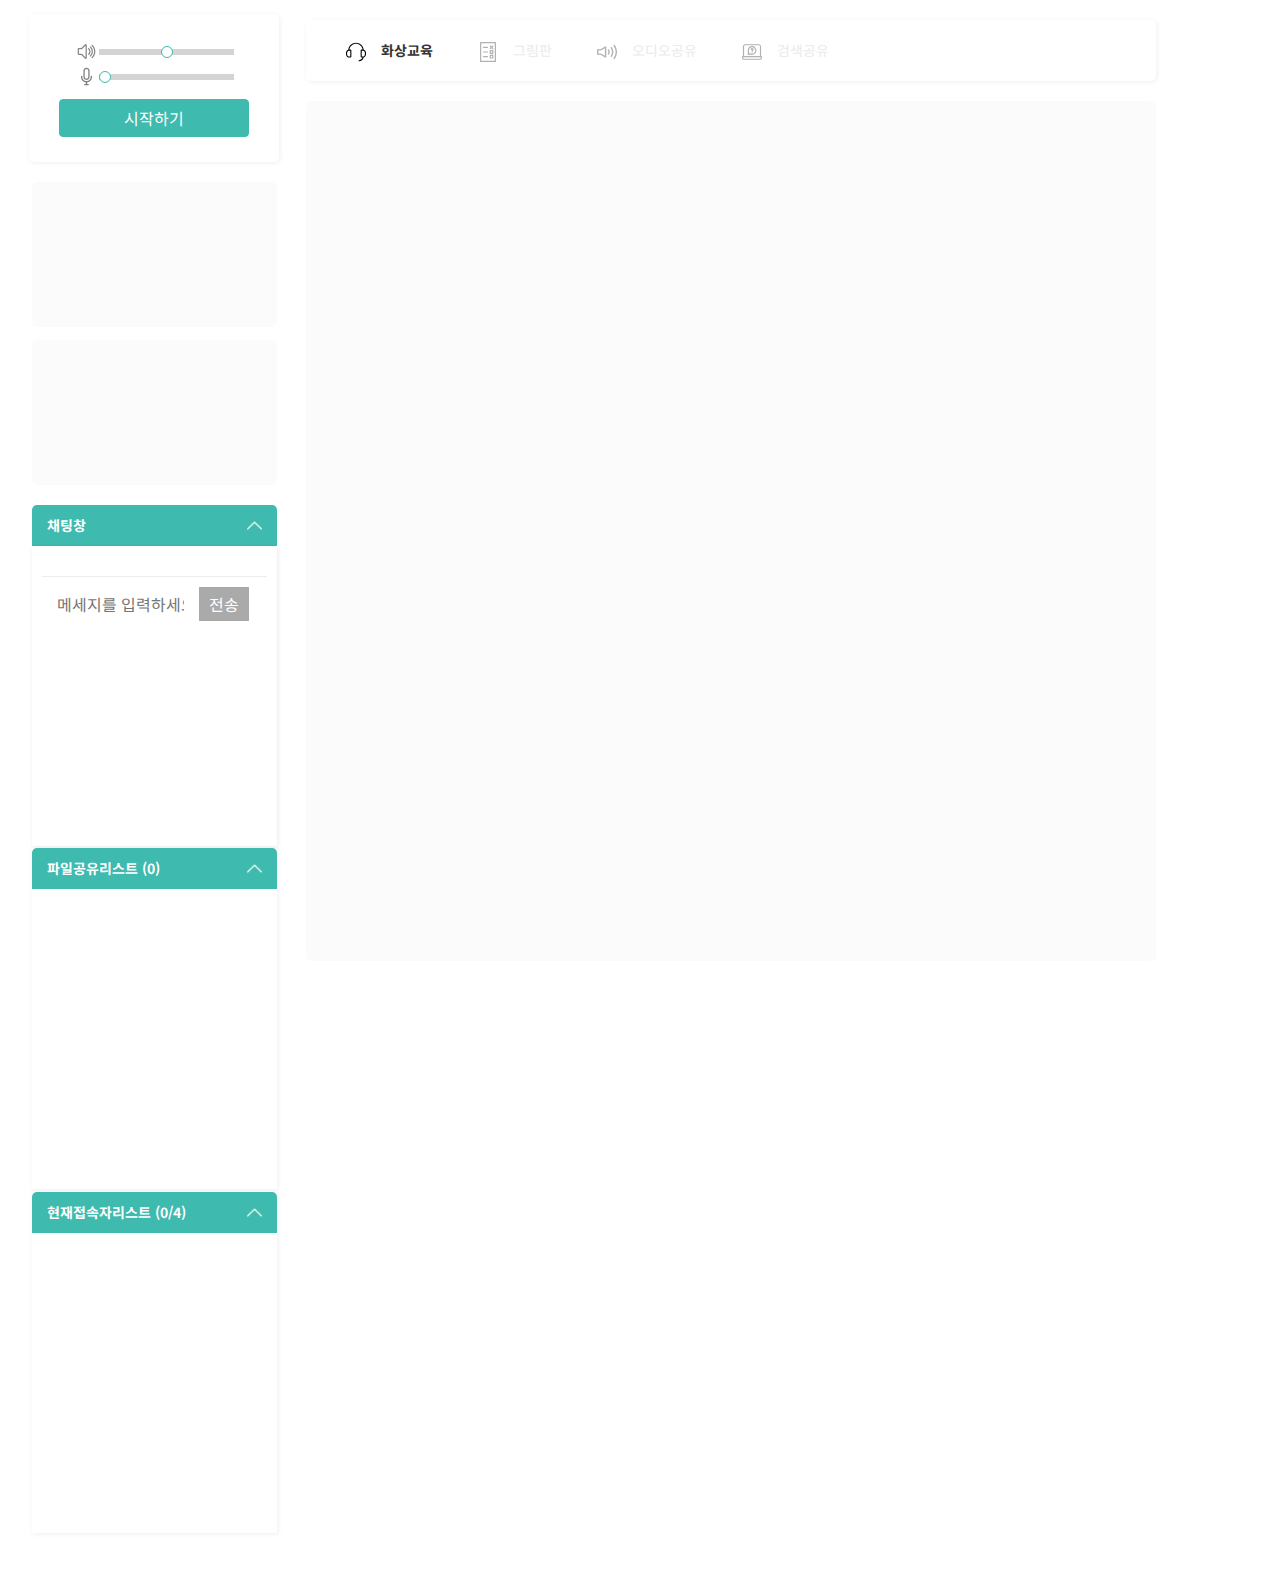
==== index.html @ 50031c92 "test" ====
﻿<!DOCTYPE html>
<html lang="ko">

<head>
    <meta http-equiv=”Content-Type” content=”text/html; charset=utf-8“>
    <meta http-equiv="X-UA-Compatible" content="IE=edge">
    <title>이지온</title>
    <meta name="description" content="홈페이지 소개">
    <meta property="og:type" content="website" />
    <meta property="og:image" content="img/opengraph-img.jpg" />
    <meta property="og:title" content="홈페이지 이름" />
    <meta property="og:description" content="홈페이지 소개" />
    <meta property="og:url" content="홈페이지 URL 입력" />
    <meta name="robots" content="index,follow" />
    <!-- Mobile Stuff -->
    <meta http-equiv="X-UA-Compatible" content="IE=edge">
    <meta name="viewport" content="width=device-width, initial-scale=1">
    <meta name="msapplication-tap-highlight" content="no">

    <!-- Chrome on Android -->

    <meta name="mobile-web-app-capable" content="yes">
    <meta name="application-name" content="홈페이지 이름">
    <!-- <link rel="apple-touch-icon" sizes="57x57" href="favicon/apple-icon-57x57.png">
    <link rel="apple-touch-icon" sizes="60x60" href="favicon/apple-icon-60x60.png">
    <link rel="apple-touch-icon" sizes="72x72" href="favicon/apple-icon-72x72.png">
    <link rel="apple-touch-icon" sizes="76x76" href="favicon/apple-icon-76x76.png">
    <link rel="apple-touch-icon" sizes="114x114" href="favicon/apple-icon-114x114.png">
    <link rel="apple-touch-icon" sizes="120x120" href="favicon/apple-icon-120x120.png">
    <link rel="apple-touch-icon" sizes="144x144" href="favicon/apple-icon-144x144.png">
    <link rel="apple-touch-icon" sizes="152x152" href="favicon/apple-icon-152x152.png">
    <link rel="apple-touch-icon" sizes="180x180" href="favicon/apple-icon-180x180.png">
    <link rel="icon" type="image/png" sizes="192x192" href="favicon/android-icon-192x192.png">
    <link rel="icon" type="image/png" sizes="32x32" href="favicon/favicon-32x32.png">
    <link rel="icon" type="image/png" sizes="96x96" href="favicon/favicon-96x96.png">
    <link rel="icon" type="image/png" sizes="16x16" href="favicon/favicon-16x16.png">
    <link rel="manifest" href="favicon/manifest.json"> -->
    <link href="https://fonts.googleapis.com/css?family=Noto+Sans+KR:400,500,700&display=swap&subset=korean" rel="stylesheet">
    <meta name="msapplication-TileColor" content="#ffffff">
    <meta name="msapplication-TileImage" content="favicon/ms-icon-144x144.png">
    <meta name="theme-color" content="rgba(0,0,0,0)">
    <meta name="naver-site-verification" content="01f26d1bf9dfb238fe359fb66ee4c816281dd2fe" />
    <link rel="canonical" href="홈페이지 URL 입력">
    <link rel="stylesheet" href="css/style.css">
    <link rel="stylesheet" href="css/owl.carousel.min.css">
    <link rel="stylesheet" href="css/owl.theme.default.min.css">

    <link rel="stylesheet" href="https://cdnjs.cloudflare.com/ajax/libs/twitter-bootstrap/4.3.1/css/bootstrap.min.css">
    <script type='text/javascript' src='https://cdn.scaledrone.com/scaledrone.min.js'></script>

    <script type="text/javascript" src="https://code.jquery.com/jquery-3.3.1.min.js"></script>

    <link rel="stylesheet" href="stylesheets/pinBoard.css">
    <link rel="stylesheet" href="css/chat.css">
</head>
<style>
    .col-lg-5 {
        max-width: 100%
    }

    .card-body{
        padding: 0px 0px 0px 15px;
    }

</style>

<body>
    <header>
    </header>
    <main>
        <section id="section02">
            <div class="tab-wrap">
                <div class="sound">
                    <div class="sound-btn"></div>
                    <input type="range" id="inputSlider" name="sound" class="volume" min="0" max="100" step="0.01" value="50">
                </div>
                <div class="mic">
                    <div class="mic-btn"></div>
                    <input type="range" name="mic" class="volume" min="1" max="100" step="1" value="1" onchange="vChange('mic', this.value)">
                </div>

                <div class="col-lg-5" style="max-width:100%">
                    <div class="mt-12 text-center">
                        <span class="mr-2">
                            <a id="enterBtn" href="#" class="btn btn-primary btn-user text-center" style="width: 100%;color: #fff;margin-top: 10px;background:#3ebaae; border: 1px solid #3ebaae">
                                시작하기
                            </a>
                        </span>
                    </div>
                </div>
            </div>
            <div class="student-wrap">
                <div class="box">
                    <video id="localVideo" class="remote-video center w-300 h-300" muted autoplay playsinline></video>
                </div>
                <div class="box">
                    <!-- <div class="card-body">
                        <main class="text-center">
                            <div class="row" style="width:370px;height: 215px;" id="remoteVideo1"> otherVideos
                            </div>
                        </main>
                    </div> -->
                    <video id="remoteVideo1" class="remote-video center w-300 h-300" muted autoplay playsinline></video>
                </div>
                <!-- <div class="box">
                    <div class="row" style="width:250px;" id="otherVideos">
                    </div>
                    <video id="remoteVideo2" class="remote" muted autoplay playsinline></video>
                </div> -->
            </div>
            <div class="chat-wrap">
                <div class="title">채팅창</div>
                <div class="chat" style="overflow-y:auto">
                    <div class="member">
                        <div class="profile-name">
                            <!--                            <div class="profile"></div>-->
                            <!--                            <div class="name">profile name</div>-->
                        </div>
                        <!--
                        <div class="chatbox">Greg Abbott, the Republican governor of the
                            country’s largest Republican-controlled
                            state, is facing increasing pressure over his
                            decision to open the economy.</div>
-->
                    </div>
                    <!--
                    <div class="me">
                        <div class="chatbox">Greg Abbott, the Republican governor of the
                            country’s largest Republican-controlled </div>
                    </div>
-->
                    <div class="messages">

                    </div>
                    <form name="chat_form" class="footer" onsubmit="return false;">
                        <input id="chat_text" type="text" placeholder="메세지를 입력하세요.">
                        <button type="submit" style="color:#fff">전송</button>
                    </form>
                    <template data-template="message">
                        <div class="message">
                            <div class="message__name"></div>
                            <div class="message__bubble"></div>
                        </div>
                    </template>
                </div>
            </div>
            <div class="file-share">
                <div class="title" id="file_title">파일공유리스트 (0)</div>
                <!--               파일 수 만큼 숫자변경 -->

                <div class="wrap" id="read">
                    <!--
                        <div class="file">
                            <p>과제01.jpg</p>
                            <p>보기</p>
                            <p>다운받기</p>
                        </div>
-->
                    <!-- <?php include 'readdir.php'?> -->
                </div>

            </div>
            <div class="accessor">
                <div class="title" id="join_user">현재접속자리스트 (0/4)</div>
                <!--접속자 수 만큼 변경-->
                <div class="wrap" id="join_list">

                </div>
            </div>

        </section>
        <section id="section01">
            <div class="tab-wrap">
                <div class="tab on first_tab" onclick="openTab(event, 'tab1')">화상교육</div>
                <div class="tab other_tab" onclick="openTab(event, 'tab2')">그림판</div>
                <div class="tab other_tab" onclick="openTab(event, 'tab3')">오디오공유</div>
                <div class="tab other_tab" onclick="openTab(event, 'tab4')">검색공유</div>
                <div class="rec">
                    <!-- <div class="rec-box on">녹화중</div> -->
                    <div id="time" class="rec-time"></div>
                    <div class="test"></div>
                </div>
            </div>
            <div class="c-box01 tabcontent" id="tab1">

                <!-- <div class="row">
                    <div id="controlLeft" class="col-6 col-sm-6 col-md-6">
                        <button id="startCall">시작</button>
                    </div>
                    <div id="controlRight" class="col-6 col-sm-6 col-md-6">
                        <button id="stopCall">종료</button>
                    </div>
                </div> -->
                <video class="remote-video center w-300 h-300" muted autoplay playsinline></video>

            </div>
            <div class="c-box01 tabcontent canvas_tab" id="tab2" style="display:none">
                <div class="pinBoard"></div>

                <script src="./draw_js/pinBoard.js"></script>
                <script src="./draw_js/jquery.min.js"></script>

                <script>
                    pinBoard();
                </script>
            </div>
            <div class="c-box01 tabcontent" id="tab3" style="display:none">
                <div class="audio">
                    <form id="fileInfo" method="post" enctype="multipart/form-data">
                        <div class="filebox">
                            <div class="btn" onclick="document.querySelector('#fileInput').click();">첨부파일</div>
                            <div id="file_name">첨부파일이름</div>
                            <input type="file" id="fileInput" name="files" style="display:none" onchange="change(this)">
                            <button disabled id="sendFile">Send</button>
                            <button disabled id="abortButton" style="display:none">Abort</button>
                        </div>
                    </form>
                </div>
            </div>
            <div class="c-box01 tabcontent" id="tab4" style="display:none;overflow-y: scroll;">
                <div>
                    <input type="text" id="nsearch" name="nsearch" onkeydown="javascript:Enter_Check();">
                    <button id="nbtn" onclick="naver_btn()">검색</button>
                </div>
                <div id="naver"></div>
            </div>
        </section>

    </main>

    <footer>

    </footer>
    
</body>
<!--    <script src="video.js"></script>-->
<script src="https://cdnjs.cloudflare.com/ajax/libs/jquery/3.4.1/jquery.slim.min.js"></script>
<script src="https://cdnjs.cloudflare.com/ajax/libs/twitter-bootstrap/4.3.1/js/bootstrap.min.js"></script>

<link rel="stylesheet" href="https://maxcdn.bootstrapcdn.com/bootstrap/4.1.1/css/bootstrap.min.css" />
<script src="https://webrtc.github.io/adapter/adapter-latest.js"></script>
<script src="https://cdn.jsdelivr.net/npm/@remotemonster/sdk/remon.min.js"></script>
<script src="https://cdn.jsdelivr.net/npm/@remotemonster/sdk"></script>
<script src="./chat_script.js"></script>
<script src="./js/demo.js"></script>
<script src="./js/search.js"></script>
<script src="./js/index.js"></script>
<script src="./js/canvas_recode.js"></script>
<script src="./js/room.js"></script>
<script src="./js/volumecontrol.js"></script>
<script src="./js/main.js" async></script>
<script src="./js/file_main.js"></script>
<script src="./js/ga.js"></script>
<script src="./js/record.js"></script>

<script src="https://webrtc.github.io/adapter/adapter-latest.js"></script>
<script type="text/javascript" src="https://code.jquery.com/jquery-3.3.1.min.js"></script>

<script type="text/javascript" src="js/script.js"></script>
<script type="text/javascript" src="js/owl.carousel.min.js"></script>

<!-- Bootstrap core JavaScript-->
<script src="vendor/jquery/jquery.min.js"></script>
<script src="vendor/bootstrap/js/bootstrap.bundle.min.js"></script>

<!-- Core plugin JavaScript-->
<script src="vendor/jquery-easing/jquery.easing.min.js"></script>
<!-- Custom scripts for all pages-->
<script src="js/sb-admin-2.min.js"></script>

</html>
---- css/style.css ----
@import url(https://cdn.rawgit.com/openhiun/hangul/14c0f6faa2941116bb53001d6a7dcd5e82300c3f/nanumbarungothic.css);


/**

 font-weight:200 = UltraLight
 font-weight:300 = Light
 font-weight:400 = Regular
 font-weight:700 = Bold

**/
*{font-family: 'Noto Sans KR', sans-serif ;font-weight: 400;letter-spacing: 0px;word-break: keep-all;color: #666;box-sizing: border-box}
body,div,
p,
ul,
li  {
    font-weight: 400;
    padding: 0;
    color: #333;
}

a {
    cursor: pointer
}

a:link {
    color: #333;
    text-decoration: none;
}

a:visited {
    color: #333;
    text-decoration: none;
}

a:hover {
    text-decoration: none;
}

ul {
    -webkit-padding-start: 0
}

li {
    list-style: none;
}

textarea {
    resize: none;
    padding: 5px;
    font-size: 14px
}

button {
    cursor: pointer
}

input,
button {
    border-radius: 0;
    background: #fff;
    border: 1px solid #aaa
}

input:focus {
    border-color: 
}

/*input[type=range] { width:100%; -webkit-appearance: ; background: transparent; }*/
 input[type=range] {
    -webkit-appearance: none; 
    width: 100%; 
    height: 6px;
    background: #d5d4d3; 
    cursor: pointer;
    border-radius: 0; /* iOS */
    transition: background 450ms ease-in;
    position: relative;
     top: -3px;
     display: inline-block;
     padding: 0;
  }

  input[type=range]:focus {
    outline: none; 
  }

  input[type=range]::-webkit-slider-thumb{
    -webkit-appearance: none;
    width: 12px;
    height: 12px;
    background: #fff;
    border: 1px solid #3ebaae;
    border-radius:50%;
    cursor: pointer;
  }
  input[type=range]::-moz-range-thumb{
    -webkit-appearance: none;
    width:10px;
    height:10px;
    background: #fff;
    border: 1px solid #3ebaae;
    border-radius:50%;
    cursor: pointer;
  }
textarea:focus {
    border-color: 
}

video{}

footer {
}




.line-clamp{
    display            : block;
	display            : -webkit-box;
	-webkit-box-orient : vertical;
	position           : relative;
	line-height        : 1.2;
	overflow           : hidden;
	text-overflow      : ellipsis;
	padding            : 0 !important;}
.line-clamp:after{content    : '...';
	text-align : right;
	bottom     : 0;
	right      : 0;
	width      : 12px;
	display    : block;
	position   : absolute;
	height     : calc(1em * 1.2);
	background : linear-gradient(to right, rgba(255, 255, 255, 0), rgba(255, 255, 255, 1) 0%);}

@supports (-webkit-line-clamp: 1)
{
	.line-clamp:after
	{
		display : none !important;
	}
}
.line-clamp-1
{
	-webkit-line-clamp : 1;
    height     : calc(1em * 1.2 * 1);
}
.line-clamp-2
{
	-webkit-line-clamp : 2;
    height     : calc(1em * 1.2 * 2);
}
.line-clamp-3
{
	-webkit-line-clamp : 3;
    height     : calc(1em * 1.2 * 3);
}
.line-clamp-4
{
	-webkit-line-clamp : 4;
    height     : calc(1em * 1.2 * 4);
}
.line-clamp-5
{
	-webkit-line-clamp : 5;
    height     : calc(1em * 1.2 * 5);
}



/* main css */
main{min-width: 1024px}
video{width: 100%;}
body{max-width: 100%;margin: 0 auto;display: block;padding: 0px 15px 30px}
body::after{clear: both;content: '';display: block;}
#section01{width: 68%;margin: 1%;float: left;margin-top: 20px;box-sizing: border-box}
#section01 .tab-wrap{display: flex;width: 100%;padding: 20px 30px;box-shadow: 1px 1px 5px rgba(0,0,0,0.065);border-radius: 5px;position: relative;}
#section01 .tab-wrap .tab{text-align: left;color: #eaeaea;font-size: 14px;cursor: pointer;padding: 0px 35px;margin-left: 10px;position: relative;}
#section01 .tab-wrap .tab::before{clear: both;content: '';display: block;position: absolute;left: 0;top: 2px;width: 20px;height: 20px}
#section01 .tab-wrap .on::before{opacity: 1!important;}
#section01 .tab-wrap .tab:nth-child(1)::before{background: url(../img/headset.svg);opacity: .3;}
#section01 .tab-wrap .tab:nth-child(2)::before{background: url(../img/list.svg);opacity: .3;}
#section01 .tab-wrap .tab:nth-child(3)::before{background: url(../img/volume.svg);opacity: .3;}
#section01 .tab-wrap .tab:nth-child(4)::before{background: url(../img/notebook.svg);opacity: .3;}
#section01 .tab-wrap .on{color: #333;font-weight: 700}

#section01 .c-box01{width: 100%;padding: 10px 10px 100%; height: 0;background: rgba(0,0,0,0.0145);margin-top: 20px;border-radius: 5px;position: relative;}
#section01 .c-box01 .audio{position: absolute;top: 50%;transform: translate(-50%, -50%);left: 50%;width: 70%;padding: 5px;box-shadow: 1px 1px 5px rgba(0,0,0,0.065);border-radius: 5px; background: #fff;padding: 10px;}
#section01 .c-box01 .audio .filebox{width: 100%;display: block;margin: 0 auto;display: -webkit-flex;display: -moz-flex;display: -ms-flex;display: -o-flex;display: flex;}
#section01 .c-box01 .audio .filebox .btn{font-size: 14px;padding: 10px 15px;display: inline-block;color: #666;border-radius: 5px; background: #efefef;cursor: pointer}
#section01 .c-box01 .audio .filebox div{font-size: 14px;padding: 10px 15px;display: inline-block;color: #333;border-radius: 5px;}


#section02 {width: 20%;float: left;margin: 1.15%;box-sizing: border-box}
#section02 .title{background: #3ebaae;color: #fff;font-weight: 700;padding: 10px 15px;border-radius: 5px 5px 0px 0px;font-size: 14px;position: relative;}
#section02 .title::after{clear: both;content: '';display: block;position: absolute;top: 13px;right: 15px;width: 15px;height: 15px;background: url('../img/up-arrow.png');background-size: cover;background-repeat: no-repeat}
#section02 .on::after{transform: rotate(180deg)}
#section02 .tab-wrap{display: block;width: 100%;padding: 25px 15px;box-shadow: 1px 1px 5px rgba(0,0,0,0.065);border-radius: 5px}
#section02 .tab-wrap .sound{display: table;padding: 0px 30px;width: 100%;}
#section02 .tab-wrap .sound .sound-btn{display: table-cell;width: 25px;height: 25px;background: url(../img/sound.png);background-size: cover;background-repeat: no-repeat}
#section02 .tab-wrap .sound .sound-btn input[type="range"]{display: table-cell;display: inline-block;padding: 10px;box-sizing: border-box;background: #fff;border-radius: 5px;font-size: 14px; color: #666;}

#section02 .tab-wrap .mic{display: table;padding: 0px 30px;width: 100%;}
#section02 .tab-wrap .mic .mic-btn{display: table-cell;width: 25px;height: 25px;background: url(../img/mic.png);background-size: cover;background-repeat: no-repeat;margin: 0px 10px}
#section02 .tab-wrap .mic .mic-btn input[type="range"]{display: table-cell;color: #3ebaae}

.rec{padding: 10px 15px;position: absolute;right: 10px;top: 0px;}
.rec-box {display: table-cell;padding: 3px 5px;font-size: 14px;cursor: pointer;color: #fff !important}
.rec-box.on {background: #666;border-radius: 5px; color: #fff;font-size: 14px;padding: 10px 15px}
.rec-time {display: table-cell;padding: 0px 10px; color: #666;font-size: 14px}

#section02 .student-wrap{margin-top: 20px;}
#section02 .student-wrap::after{clear: both;content: '';display: block;}
#section02 .student-wrap .box{width: 98%;height: 0;padding-bottom: 58%;margin: 5% 1%;background: rgba(0,0,0,0.0145);border-radius: 5px}

#section02 .chat-wrap {width: 98%;margin: 1%;margin-top: 20px;}
#section02 .chat-wrap .chat{position: relative;height: 300px;padding: 10px 10px 10px;box-shadow: 1px 1px 5px rgba(0,0,0,0.085)}
#section02 .chat-wrap .chat .title{font-size: 14px}

#section02 .chat-wrap .chat .member{}
#section02 .chat-wrap .chat .member .profile-name{display: -webkit-flex;
display: -moz-flex;
display: -ms-flex;
display: -o-flex;
display: flex;}
#section02 .chat-wrap .chat .member .profile-name .profile{width: 30px;height: 30px;background: #333;border-radius: 50%}
#section02 .chat-wrap .chat .member .profile-name .name{}
#section02 .chat-wrap .chat .member .chatbox{font-size: 14px;box-shadow: 1px 1px 5px rgba(0,0,0,0.085);padding: 15px;background: #d7f9f3;color: #999;max-width: 100%;display: inline-block;margin-top: 5px;}

#section02 .chat-wrap .chat .me{}
#section02 .chat-wrap .chat .me .chatbox{font-size: 14px;box-shadow: 1px 1px 5px rgba(0,0,0,0.085);padding: 15px;background: #fff;color: #999;max-width: 100%;display: inline-block;margin-top: 5px;}


#section02 {width: 20%;float: left;border-radius: 5px;position: relative;}
#section02 .file-share{width: 98%;margin: 1%;box-shadow: 1px 1px 5px rgba(0,0,0,0.065);}
#section02 .file-share .wrap{padding: 0px 10px;height: 300px;overflow-y: auto}
#section02 .file-share .wrap .title{font-size: 14px;position: relative;}
#section02 .file-share .wrap .title::after{clear: both;content: '';display: block;position: absolute;top: 0;right: 0;width: 20px;height: 20px;background: url('../img/down-arrow.png');background-size: cover;background-repeat: no-repeat}
#section02 .file-share .wrap .file{display: table;padding: 7px 0px;border-bottom: 1px solid rgba(0,0,0,0.045);width: 100%;}
#section02 .file-share .wrap .file p{display: table-cell;padding: 0px 10px;font-size: 12px;width: 15%;text-align: center;color: #aaa;cursor: pointer}
#section02 .file-share .wrap .file p:first-child{width: 70%;font-size: 14px;text-align: left;color: #333;}

#section02 .accessor {width: 98%;margin: 1%;box-shadow: 1px 1px 5px rgba(0,0,0,0.065);}
#section02 .accessor .title{font-size: 14px}
#section02 .accessor .wrap{padding: 0px 20px;height: 300px;overflow-y: auto}
#section02 .accessor .wrap .user{border-bottom: 1px solid #eaeaea}
#section02 .accessor .wrap .user p{font-size: 14px;margin: 0;padding: 7px 0px}


#localvideo {width: 100%;padding-bottom: 100%;height: 0;object-fit: cover}
/* responsive css */

.row{
    position: absolute !important;
    /* bottom: 15px; */
    width: 100%;
    margin-top: -15;
}
/*

@media (max-width:900px){
    
    #section01{width: 100%;}
    #section01 .tab-wrap{}
    #section01 .tab-wrap .tab{}
    #section01 .tab-wrap .on{}

    #section01 .c-box01{}
    #section01 .c-box01 .audio{width: 90%;}

    #section02 {width: 100%;}
    #section02 .tab-wrap{padding: 5px 5px}
    #section02 .tab-wrap .sound{width: 50%;padding: 0px 5px;}
    #section02 .tab-wrap .sound .sound-btn{}
    #section02 .tab-wrap .sound .sound-btn input[type="range"]{}

    #section02 .tab-wrap .mic{width: 50%;padding: 0px 5px;}
    #section02 .tab-wrap .mic .mic-btn{}
    #section02 .tab-wrap .mic .mic-btn input[type="range"]{}
    #section02 .tab-wrap .rec{padding: 0px 5px;}
    #section02 .student-wrap{}
    #section02 .student-wrap .box{}

    #section02 .chat-wrap{width: 100%;}
    #section02 .chat-wrap .chat{}
    #section02 .chat-wrap .chat .title{}
    #section02 .chat-wrap .chat .member{}
    #section02 .chat-wrap .chat .member .profile-name{display: -webkit-flex;display: -moz-flex;display: -ms-flex;display: -o-flex;display: flex;}
    #section02 .chat-wrap .chat .member .profile-name .profile{}
    #section02 .chat-wrap .chat .member .profile-name .name{}
    #section02 .chat-wrap .chat .member .chatbox{}

    #section02 .chat-wrap .chat .me{}
    #section02 .chat-wrap .chat .me .chatbox{}
    #section02 .tab-wrap .rec{display: block;}
    #section02 .tab-wrap .rec-time{padding: 0px 5px}
    
    #section02 .s-wrap{width: 100%;}
    #section02 .s-wrap .file-share{}
    #section02 .s-wrap .file-share .title{}
    #section02 .s-wrap .file-share .file{}
    #section02 .s-wrap .file-share .file p{}
    #section02 .s-wrap .file-share .file p:first-child{}

    #section02 .accessor {}
    #section02 .accessor .title{}
}
*/
---- stylesheets/pinBoard.css ----
/* line 10, ../sass/pinBoard.scss */
.pinBoard {
  width: 100%;
  height: 1300px;
}
/* line 20, ../sass/pinBoard.scss */
.pinBoard div button:nth-child(1):before {
  content: url("../img/pinboard/pin.png");
}
/* line 23, ../sass/pinBoard.scss */
.pinBoard div button:nth-child(1) {
  background: transparent;
  width: 24px;
  height: 20px;
  background-repeat: no-repeat;
  margin-right: 0.3em;
  border: none;
  overflow: none;
}
/* line 20, ../sass/pinBoard.scss */
.pinBoard div button:nth-child(2):before {
  content: url("../img/pinboard/pencil.png");
}
/* line 23, ../sass/pinBoard.scss */
.pinBoard div button:nth-child(2) {
  background: transparent;
  width: 24px;
  height: 20px;
  background-repeat: no-repeat;
  margin-right: 0.3em;
  border: none;
  overflow: none;
}
/* line 20, ../sass/pinBoard.scss */
.pinBoard div button:nth-child(3):before {
  content: url("../img/pinboard/back.png");
}
/* line 23, ../sass/pinBoard.scss */
.pinBoard div button:nth-child(3) {
  background: transparent;
  width: 24px;
  height: 20px;
  background-repeat: no-repeat;
  margin-right: 0.3em;
  border: none;
  overflow: none;
}
/* line 20, ../sass/pinBoard.scss */
.pinBoard div button:nth-child(4):before {
  content: url("../img/pinboard/trashcan.png");
}
/* line 23, ../sass/pinBoard.scss */
.pinBoard div button:nth-child(4) {
  background: transparent;
  width: 24px;
  height: 20px;
  background-repeat: no-repeat;
  margin-right: 0.3em;
  border: none;
  overflow: none;
}
/* line 20, ../sass/pinBoard.scss */
.pinBoard div button:nth-child(5):before {
  content: url("../img/pinboard/download.png");
}
/* line 23, ../sass/pinBoard.scss */
.pinBoard div button:nth-child(5) {
  background: transparent;
  width: 24px;
  height: 20px;
  background-repeat: no-repeat;
  margin-right: 0.3em;
  border: none;
  overflow: none;
}
/* line 20, ../sass/pinBoard.scss */
.pinBoard div button:nth-child(6):before {
  content: url("../img/pinboard/upload.png");
}
/* line 23, ../sass/pinBoard.scss */
.pinBoard div button:nth-child(6) {
  background: transparent;
  width: 24px;
  height: 20px;
  background-repeat: no-repeat;
  margin-right: 0.3em;
  border: none;
  overflow: none;
}
/* line 31, ../sass/pinBoard.scss */
.pinBoard div input[type="file"] {
  position: absolute;
  top: -100px;
}
/* line 36, ../sass/pinBoard.scss */
.pinBoard div .pinBoard-color {
  float: right;
  margin-top: -1em;
  border-radius: 0;
  max-width: 0.1em;
  list-style-type: none;
  position: relative;
  top: 1.5em;
  width: 24px;
  height: 20px;
  background-repeat: no-repeat;
  margin-right: 0.3em;
  border: none;
  overflow: none;
}
/* line 46, ../sass/pinBoard.scss */
.pinBoard div .pinBoard-color li {
  position: relative;
  left: -2em;
  top: 100%;
  height: 0.8em;
  min-width: 1em;
}
/* line 56, ../sass/pinBoard.scss */
.pinBoard .range {
  display: inline;
}
/* line 60, ../sass/pinBoard.scss */
.pinBoard canvas {
  border: 1px solid #f2efdf;
  cursor: crosshair;
}
.pinBoard canvas img{
  width: 100%;
  object-position:center;
  object-fit:contain;
}
---- css/chat.css ----
.messages {
        flex-grow: 1;
        padding: 10px 5px;
        overflow: auto;
      }
      .message {
        display: flex;
        flex-direction: column;
      }
      .message--mine {
        align-items: flex-end;
      }
      .message--theirs {
        align-items: flex-start;
      }
      .message__name {
        padding: 10px 0;
      }
      .message__bubble {
        padding: 10px 5px;
        border-radius: 3px;
      }
      .message--theirs .message__bubble {
        background: #6363bf;
        color: white;
      }
      .message--mine .message__bubble {
        background: rgba(156, 172, 172, 0.2);
      }
      .footer {
        border-top: 1px solid rgba(156, 172, 172, 0.2);
        display: table;
        flex-shrink: 0;
/*        position: absolute;*/
        bottom: 0px;
          
          margin-bottom: 10px;

      }
      .footer input{width: 70% !important;margin-top: 10px;}
      input {
        border: none;
        flex-grow: 1;
        padding: 5px 15px;
        font-size: 16px;
        background: #fff;
        display: table-cell
      }
      button {
          margin: 1%;
        border: none;
        background: transparent;
        padding: 5px 10px;
        font-size: 16px;
        cursor: pointer;
          display: table-cell;
          background: rgba(0,0,0,0.085);
          background: #aaa;
          border-radius: 5px;
          color: #333;
      }
#startCall{
    width: 100%; background: #fff; border-radius: 5px; padding: 10px;box-shadow: 1px 1px 5px rgba(0,0,0,0.085)
}
#stopCall{
    width: 100%; background: #fff; border-radius: 5px; padding: 10px;box-shadow: 1px 1px 5px rgba(0,0,0,0.085)
}

    </style>
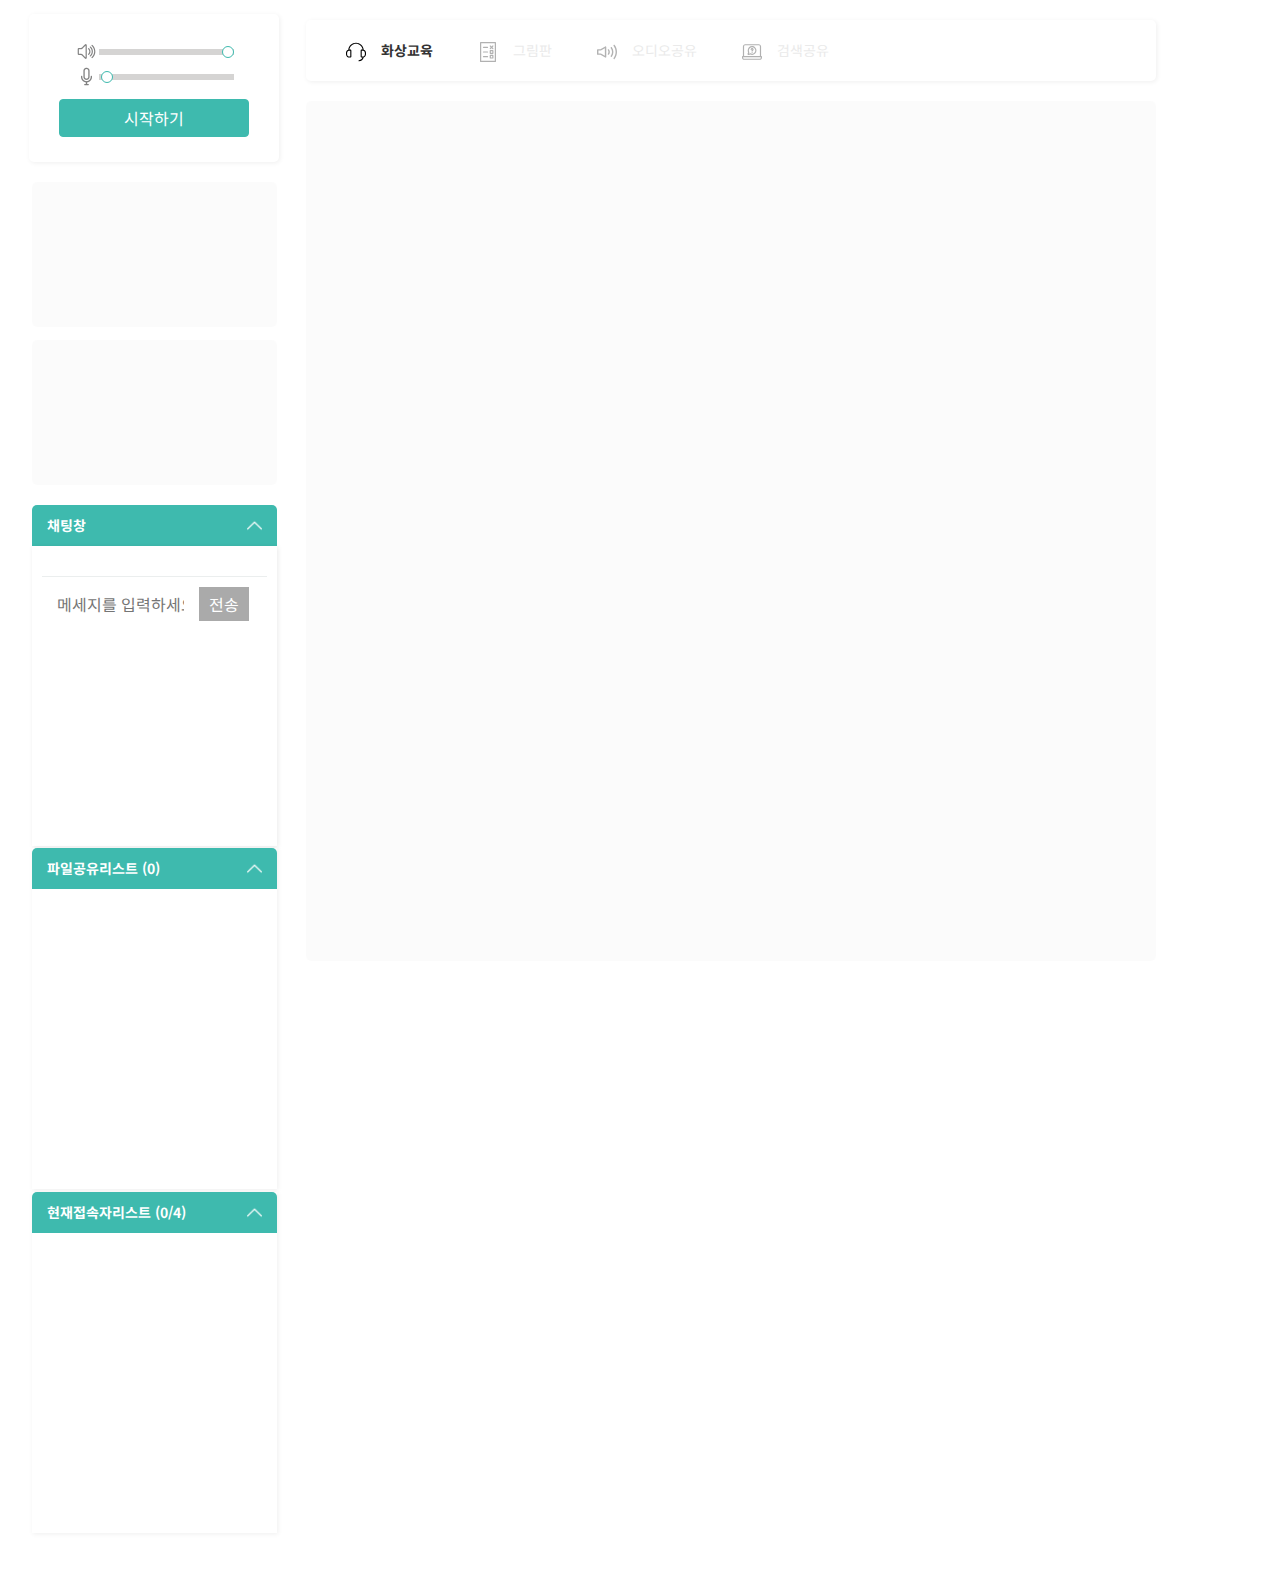
==== commit 01e2763d: "test" ====
--- a/index.html
+++ b/index.html
@@ -72,26 +72,30 @@
             <div class="tab-wrap">
                 <div class="sound">
                     <div class="sound-btn"></div>
-                    <input type="range" id="inputSlider" name="sound" class="volume" min="0" max="100" step="0.01" value="50">
+                    <input type="range" id="inputSlider" name="sound" class="volume" min="0" max="100" step="0.01" value="100">
                 </div>
                 <div class="mic">
                     <div class="mic-btn"></div>
-                    <input type="range" name="mic" class="volume" min="1" max="100" step="1" value="1" onchange="vChange('mic', this.value)">
+                    <input type="range" id="inputMic" name="mic" class="volume" min="0" max="100" step="1" value="1">
+                    <!--  onchange="vChange('mic', this.value)" -->
                 </div>
 
                 <div class="col-lg-5" style="max-width:100%">
                     <div class="mt-12 text-center">
                         <span class="mr-2">
-                            <a id="enterBtn" href="#" class="btn btn-primary btn-user text-center" style="width: 100%;color: #fff;margin-top: 10px;background:#3ebaae; border: 1px solid #3ebaae">
+                            <a id="enterBtn" href="#" class="btn btn-primary btn-user text-center" style="width: 100%;color: #fff;margin-top: 10px;background:#3ebaae; border: 1px solid #3ebaae;object-fit: cover;">
                                 시작하기
                             </a>
+                            <a id="closeBtn" href="#" class="btn btn-primary btn-user text-center" style="width: 100%;color: #fff;margin-top: 10px;background:#3ebaae; border: 1px solid #3ebaae;object-fit: cover;display: none;">
+                                종료
+                            </a>
                         </span>
                     </div>
                 </div>
             </div>
             <div class="student-wrap">
                 <div class="box">
-                    <video id="localVideo" class="remote-video center w-300 h-300" muted autoplay playsinline></video>
+                    <video id="localVideo" class="remote-video center w-300 h-300" width="370" height="215" muted autoplay playsinline></video>
                 </div>
                 <div class="box">
                     <!-- <div class="card-body">
@@ -100,7 +104,7 @@
                             </div>
                         </main>
                     </div> -->
-                    <video id="remoteVideo1" class="remote-video center w-300 h-300" muted autoplay playsinline></video>
+                    <video id="remoteVideo1" class="remote-video center w-300 h-300" width="370" height="215" muted autoplay playsinline></video>
                 </div>
                 <!-- <div class="box">
                     <div class="row" style="width:250px;" id="otherVideos">
@@ -191,7 +195,7 @@
                         <button id="stopCall">종료</button>
                     </div>
                 </div> -->
-                <video class="remote-video center w-300 h-300" muted autoplay playsinline></video>
+                <video id="localVideo" class="remote-video center w-300 h-300" muted autoplay playsinline></video>
 
             </div>
             <div class="c-box01 tabcontent canvas_tab" id="tab2" style="display:none">
